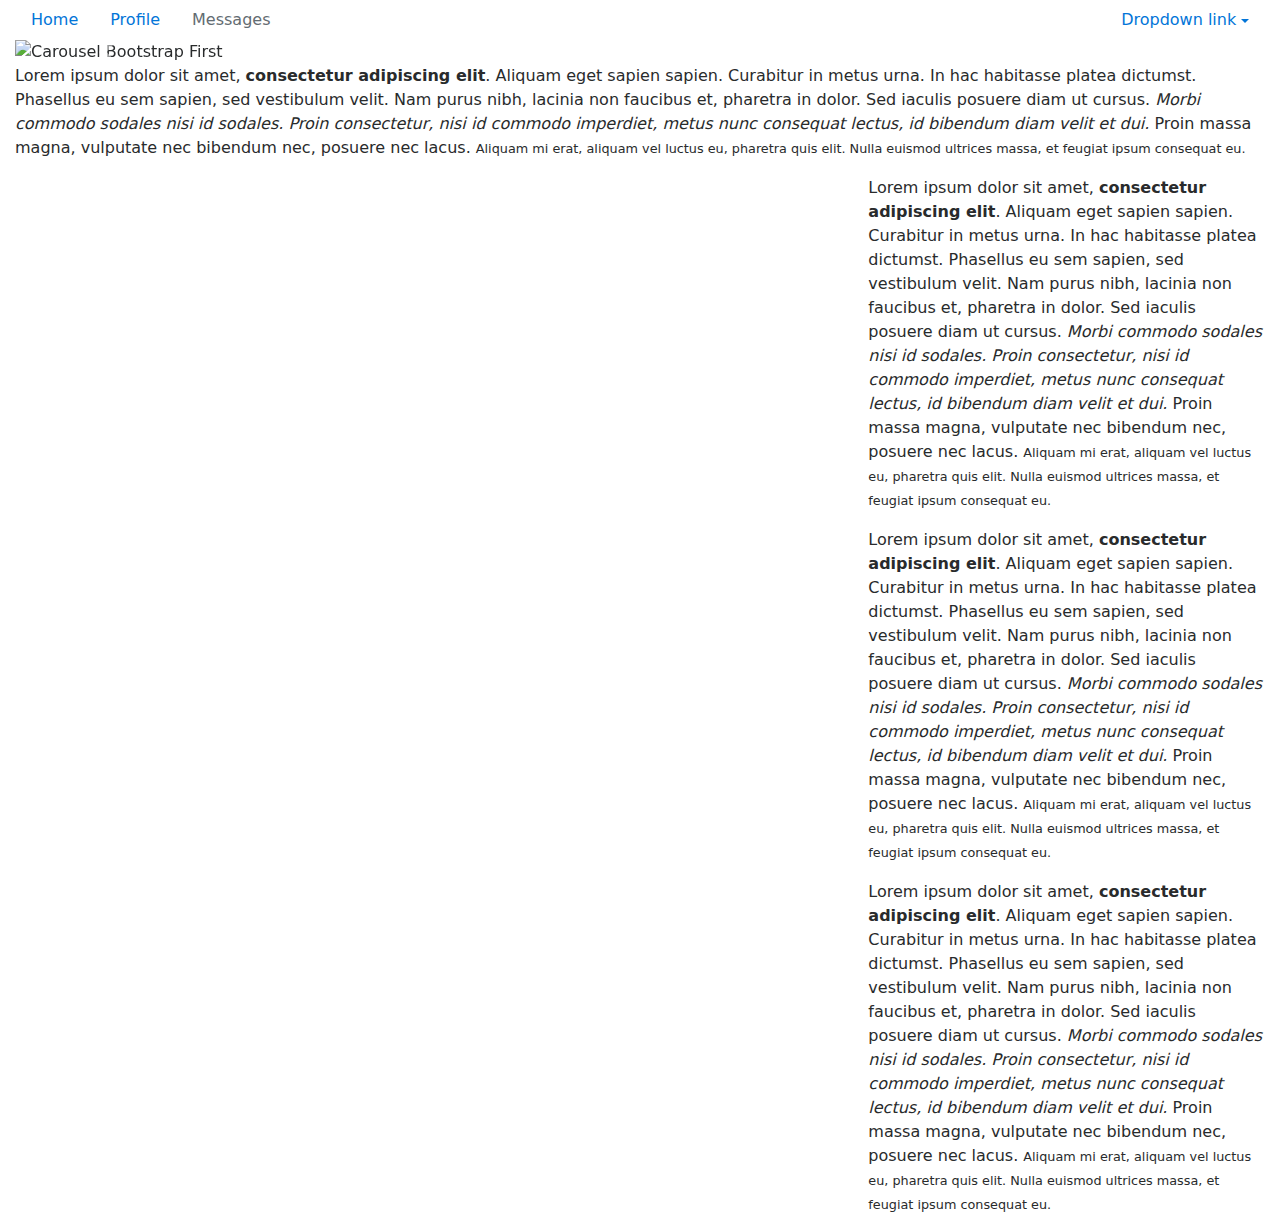
==== index.html @ fb109214 "updating with bootstrap" ====
<!DOCTYPE html>
<html lang="en">
  <head>
    <meta charset="utf-8">
    <meta http-equiv="X-UA-Compatible" content="IE=edge">
    <meta name="viewport" content="width=device-width, initial-scale=1">

    <title>Bootstrap 4, from LayoutIt!</title>

    <meta name="description" content="Source code generated using layoutit.com">
    <meta name="author" content="LayoutIt!">

    <link href="css/bootstrap.min.css" rel="stylesheet">
    <link href="css/style.css" rel="stylesheet">

  </head>
  <body>

    <div class="container-fluid">
	<div class="row">
		<div class="col-md-12">
			<ul class="nav">
				<li class="nav-item">
					<a class="nav-link active" href="#">Home</a>
				</li>
				<li class="nav-item">
					<a class="nav-link" href="#">Profile</a>
				</li>
				<li class="nav-item">
					<a class="nav-link disabled" href="#">Messages</a>
				</li>
				<li class="nav-item dropdown ml-md-auto">
					 <a class="nav-link dropdown-toggle" href="http://example.com" id="navbarDropdownMenuLink" data-toggle="dropdown">Dropdown link</a>
					<div class="dropdown-menu dropdown-menu-right" aria-labelledby="navbarDropdownMenuLink">
						 <a class="dropdown-item" href="#">Action</a> <a class="dropdown-item" href="#">Another action</a> <a class="dropdown-item" href="#">Something else here</a>
						<div class="dropdown-divider">
						</div> <a class="dropdown-item" href="#">Separated link</a>
					</div>
				</li>
			</ul>
			<div class="carousel slide" id="carousel-112012">
				<ol class="carousel-indicators">
					<li data-slide-to="0" data-target="#carousel-112012" class="active">
					</li>
					<li data-slide-to="1" data-target="#carousel-112012">
					</li>
					<li data-slide-to="2" data-target="#carousel-112012">
					</li>
				</ol>
				<div class="carousel-inner">
					<div class="carousel-item active">
						<img class="d-block w-100" alt="Carousel Bootstrap First" src="https://www.layoutit.com/img/sports-q-c-1600-500-1.jpg">
						<div class="carousel-caption">
							<h4>
								First Thumbnail label
							</h4>
							<p>
								Cras justo odio, dapibus ac facilisis in, egestas eget quam. Donec id elit non mi porta gravida at eget metus. Nullam id dolor id nibh ultricies vehicula ut id elit.
							</p>
						</div>
					</div>
					<div class="carousel-item">
						<img class="d-block w-100" alt="Carousel Bootstrap Second" src="https://www.layoutit.com/img/sports-q-c-1600-500-2.jpg">
						<div class="carousel-caption">
							<h4>
								Second Thumbnail label
							</h4>
							<p>
								Cras justo odio, dapibus ac facilisis in, egestas eget quam. Donec id elit non mi porta gravida at eget metus. Nullam id dolor id nibh ultricies vehicula ut id elit.
							</p>
						</div>
					</div>
					<div class="carousel-item">
						<img class="d-block w-100" alt="Carousel Bootstrap Third" src="https://www.layoutit.com/img/sports-q-c-1600-500-3.jpg">
						<div class="carousel-caption">
							<h4>
								Third Thumbnail label
							</h4>
							<p>
								Cras justo odio, dapibus ac facilisis in, egestas eget quam. Donec id elit non mi porta gravida at eget metus. Nullam id dolor id nibh ultricies vehicula ut id elit.
							</p>
						</div>
					</div>
				</div> <a class="carousel-control-prev" href="#carousel-112012" data-slide="prev"><span class="carousel-control-prev-icon"></span> <span class="sr-only">Previous</span></a> <a class="carousel-control-next" href="#carousel-112012" data-slide="next"><span class="carousel-control-next-icon"></span> <span class="sr-only">Next</span></a>
			</div>
		</div>
	</div>
	<div class="row">
		<div class="col-md-12">
			<p>
				Lorem ipsum dolor sit amet, <strong>consectetur adipiscing elit</strong>. Aliquam eget sapien sapien. Curabitur in metus urna. In hac habitasse platea dictumst. Phasellus eu sem sapien, sed vestibulum velit. Nam purus nibh, lacinia non faucibus et, pharetra in dolor. Sed iaculis posuere diam ut cursus. <em>Morbi commodo sodales nisi id sodales. Proin consectetur, nisi id commodo imperdiet, metus nunc consequat lectus, id bibendum diam velit et dui.</em> Proin massa magna, vulputate nec bibendum nec, posuere nec lacus. <small>Aliquam mi erat, aliquam vel luctus eu, pharetra quis elit. Nulla euismod ultrices massa, et feugiat ipsum consequat eu.</small>
			</p>
		</div>
	</div>
	<div class="row">
		<div class="col-md-8">
		</div>
		<div class="col-md-4">
			<p>
				Lorem ipsum dolor sit amet, <strong>consectetur adipiscing elit</strong>. Aliquam eget sapien sapien. Curabitur in metus urna. In hac habitasse platea dictumst. Phasellus eu sem sapien, sed vestibulum velit. Nam purus nibh, lacinia non faucibus et, pharetra in dolor. Sed iaculis posuere diam ut cursus. <em>Morbi commodo sodales nisi id sodales. Proin consectetur, nisi id commodo imperdiet, metus nunc consequat lectus, id bibendum diam velit et dui.</em> Proin massa magna, vulputate nec bibendum nec, posuere nec lacus. <small>Aliquam mi erat, aliquam vel luctus eu, pharetra quis elit. Nulla euismod ultrices massa, et feugiat ipsum consequat eu.</small>
			</p>
		</div>
	</div>
	<div class="row">
		<div class="col-md-8">
		</div>
		<div class="col-md-4">
			<p>
				Lorem ipsum dolor sit amet, <strong>consectetur adipiscing elit</strong>. Aliquam eget sapien sapien. Curabitur in metus urna. In hac habitasse platea dictumst. Phasellus eu sem sapien, sed vestibulum velit. Nam purus nibh, lacinia non faucibus et, pharetra in dolor. Sed iaculis posuere diam ut cursus. <em>Morbi commodo sodales nisi id sodales. Proin consectetur, nisi id commodo imperdiet, metus nunc consequat lectus, id bibendum diam velit et dui.</em> Proin massa magna, vulputate nec bibendum nec, posuere nec lacus. <small>Aliquam mi erat, aliquam vel luctus eu, pharetra quis elit. Nulla euismod ultrices massa, et feugiat ipsum consequat eu.</small>
			</p>
		</div>
	</div>
	<div class="row">
		<div class="col-md-8">
		</div>
		<div class="col-md-4">
			<p>
				Lorem ipsum dolor sit amet, <strong>consectetur adipiscing elit</strong>. Aliquam eget sapien sapien. Curabitur in metus urna. In hac habitasse platea dictumst. Phasellus eu sem sapien, sed vestibulum velit. Nam purus nibh, lacinia non faucibus et, pharetra in dolor. Sed iaculis posuere diam ut cursus. <em>Morbi commodo sodales nisi id sodales. Proin consectetur, nisi id commodo imperdiet, metus nunc consequat lectus, id bibendum diam velit et dui.</em> Proin massa magna, vulputate nec bibendum nec, posuere nec lacus. <small>Aliquam mi erat, aliquam vel luctus eu, pharetra quis elit. Nulla euismod ultrices massa, et feugiat ipsum consequat eu.</small>
			</p>
		</div>
	</div>
</div>

    <script src="js/jquery.min.js"></script>
    <script src="js/bootstrap.min.js"></script>
    <script src="js/scripts.js"></script>
  </body>
</html>
---- css/style.css ----
# Empty CSS file for your own CSS
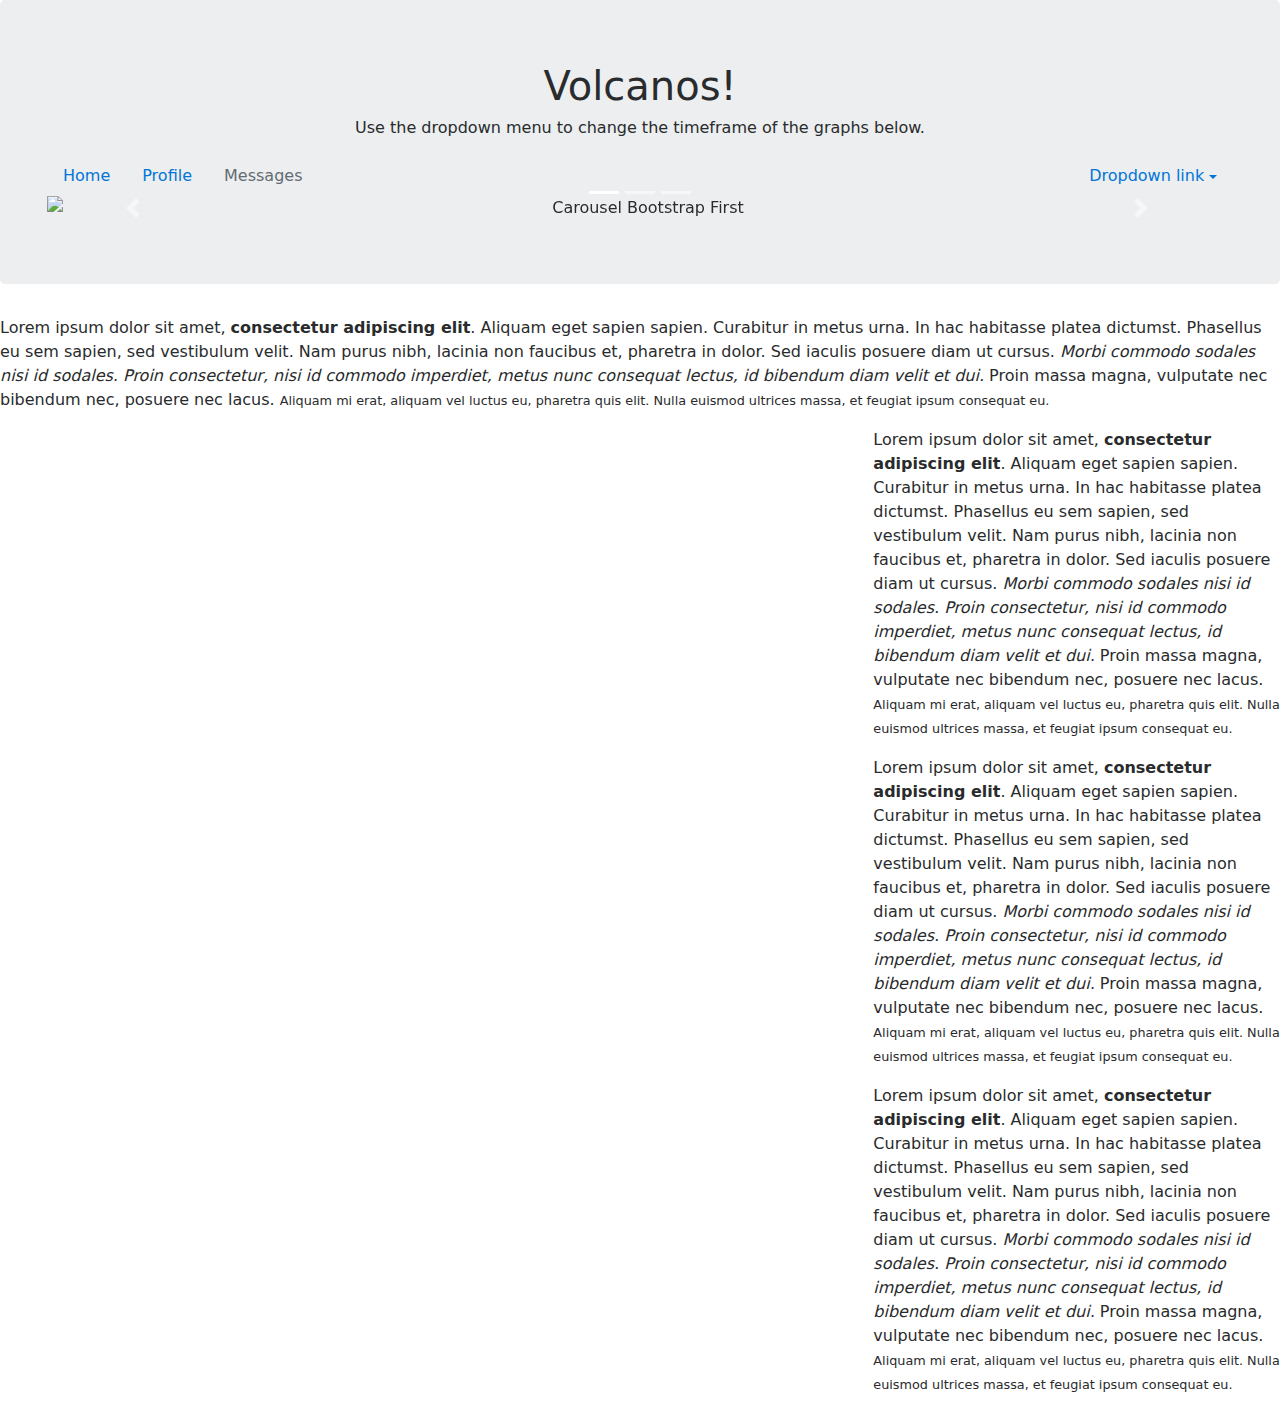
==== commit 626ebb71: "updating app.js" ====
--- a/index.html
+++ b/index.html
@@ -18,6 +18,9 @@
 
     <div class="container-fluid">
 	<div class="row">
+		<div class="col-md-12 jumbotron text-center">
+			<h1>Volcanos!</h1>
+			<p>Use the dropdown menu to change the timeframe of the graphs below.</p>
 		<div class="col-md-12">
 			<ul class="nav">
 				<li class="nav-item">
@@ -96,6 +99,7 @@
 		<div class="col-md-8">
 		</div>
 		<div class="col-md-4">
+			<div id = "bar"></div>	
 			<p>
 				Lorem ipsum dolor sit amet, <strong>consectetur adipiscing elit</strong>. Aliquam eget sapien sapien. Curabitur in metus urna. In hac habitasse platea dictumst. Phasellus eu sem sapien, sed vestibulum velit. Nam purus nibh, lacinia non faucibus et, pharetra in dolor. Sed iaculis posuere diam ut cursus. <em>Morbi commodo sodales nisi id sodales. Proin consectetur, nisi id commodo imperdiet, metus nunc consequat lectus, id bibendum diam velit et dui.</em> Proin massa magna, vulputate nec bibendum nec, posuere nec lacus. <small>Aliquam mi erat, aliquam vel luctus eu, pharetra quis elit. Nulla euismod ultrices massa, et feugiat ipsum consequat eu.</small>
 			</p>
@@ -105,6 +109,7 @@
 		<div class="col-md-8">
 		</div>
 		<div class="col-md-4">
+			<div id="bubble"></div>
 			<p>
 				Lorem ipsum dolor sit amet, <strong>consectetur adipiscing elit</strong>. Aliquam eget sapien sapien. Curabitur in metus urna. In hac habitasse platea dictumst. Phasellus eu sem sapien, sed vestibulum velit. Nam purus nibh, lacinia non faucibus et, pharetra in dolor. Sed iaculis posuere diam ut cursus. <em>Morbi commodo sodales nisi id sodales. Proin consectetur, nisi id commodo imperdiet, metus nunc consequat lectus, id bibendum diam velit et dui.</em> Proin massa magna, vulputate nec bibendum nec, posuere nec lacus. <small>Aliquam mi erat, aliquam vel luctus eu, pharetra quis elit. Nulla euismod ultrices massa, et feugiat ipsum consequat eu.</small>
 			</p>
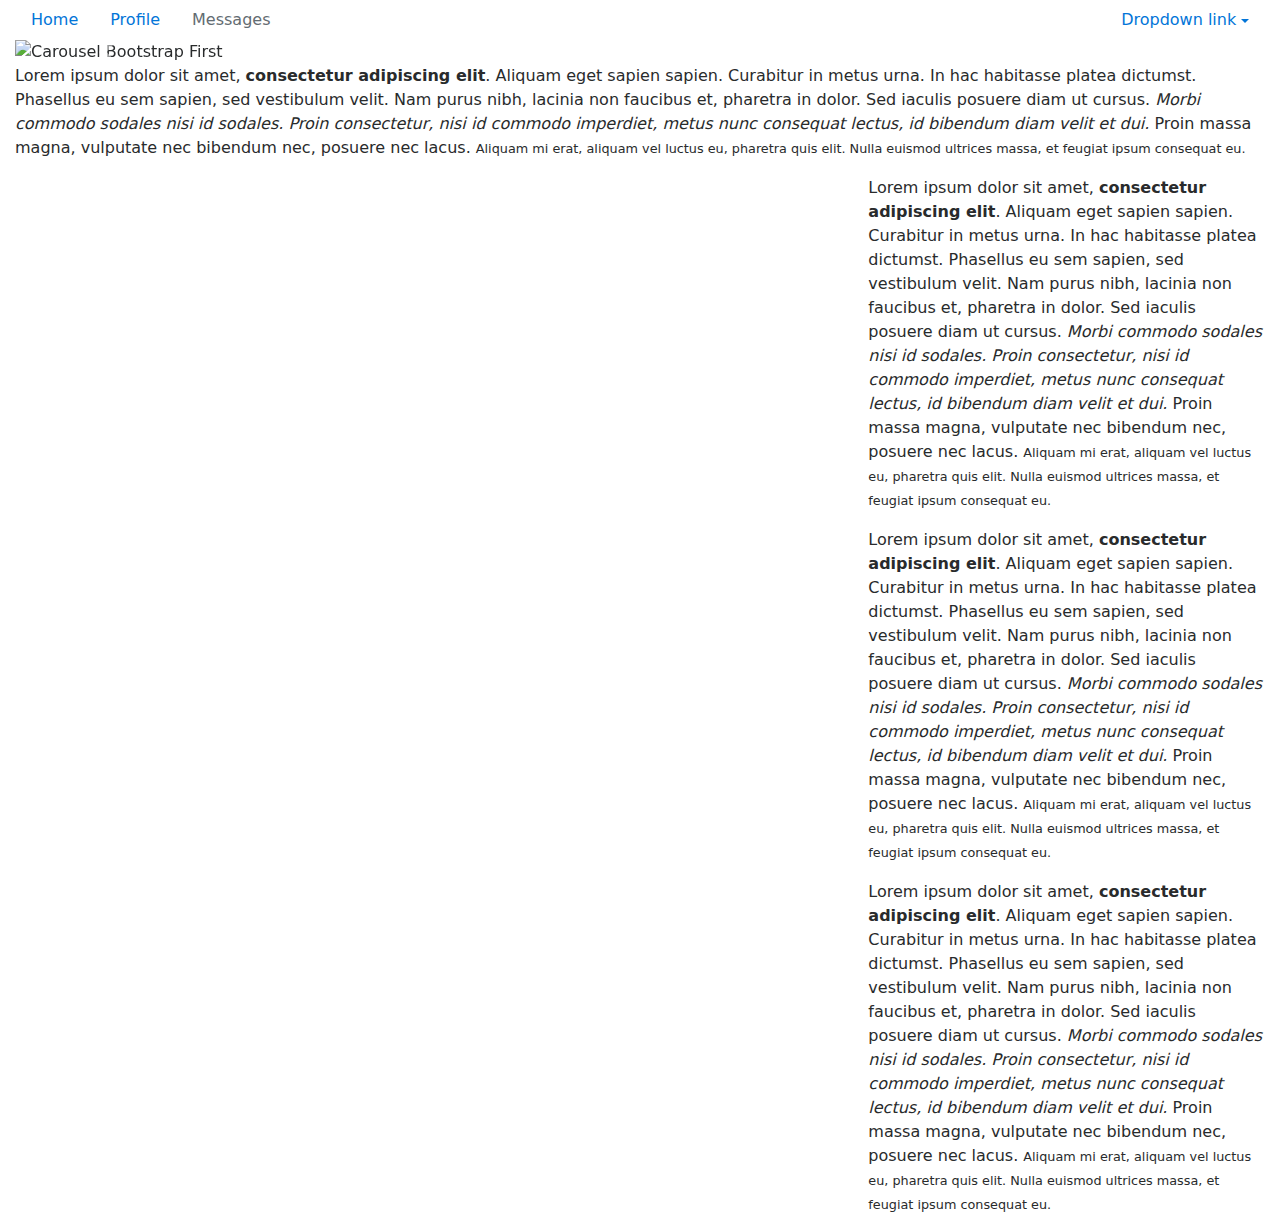
==== commit c86357bf: "Merge branch 'main' of https://github.com/Crazyspaceman-hd/Project2_Volcanoes into main" ====
--- a/index.html
+++ b/index.html
@@ -18,9 +18,6 @@
 
     <div class="container-fluid">
 	<div class="row">
-		<div class="col-md-12 jumbotron text-center">
-			<h1>Volcanos!</h1>
-			<p>Use the dropdown menu to change the timeframe of the graphs below.</p>
 		<div class="col-md-12">
 			<ul class="nav">
 				<li class="nav-item">
@@ -99,7 +96,6 @@
 		<div class="col-md-8">
 		</div>
 		<div class="col-md-4">
-			<div id = "bar"></div>	
 			<p>
 				Lorem ipsum dolor sit amet, <strong>consectetur adipiscing elit</strong>. Aliquam eget sapien sapien. Curabitur in metus urna. In hac habitasse platea dictumst. Phasellus eu sem sapien, sed vestibulum velit. Nam purus nibh, lacinia non faucibus et, pharetra in dolor. Sed iaculis posuere diam ut cursus. <em>Morbi commodo sodales nisi id sodales. Proin consectetur, nisi id commodo imperdiet, metus nunc consequat lectus, id bibendum diam velit et dui.</em> Proin massa magna, vulputate nec bibendum nec, posuere nec lacus. <small>Aliquam mi erat, aliquam vel luctus eu, pharetra quis elit. Nulla euismod ultrices massa, et feugiat ipsum consequat eu.</small>
 			</p>
@@ -109,7 +105,6 @@
 		<div class="col-md-8">
 		</div>
 		<div class="col-md-4">
-			<div id="bubble"></div>
 			<p>
 				Lorem ipsum dolor sit amet, <strong>consectetur adipiscing elit</strong>. Aliquam eget sapien sapien. Curabitur in metus urna. In hac habitasse platea dictumst. Phasellus eu sem sapien, sed vestibulum velit. Nam purus nibh, lacinia non faucibus et, pharetra in dolor. Sed iaculis posuere diam ut cursus. <em>Morbi commodo sodales nisi id sodales. Proin consectetur, nisi id commodo imperdiet, metus nunc consequat lectus, id bibendum diam velit et dui.</em> Proin massa magna, vulputate nec bibendum nec, posuere nec lacus. <small>Aliquam mi erat, aliquam vel luctus eu, pharetra quis elit. Nulla euismod ultrices massa, et feugiat ipsum consequat eu.</small>
 			</p>
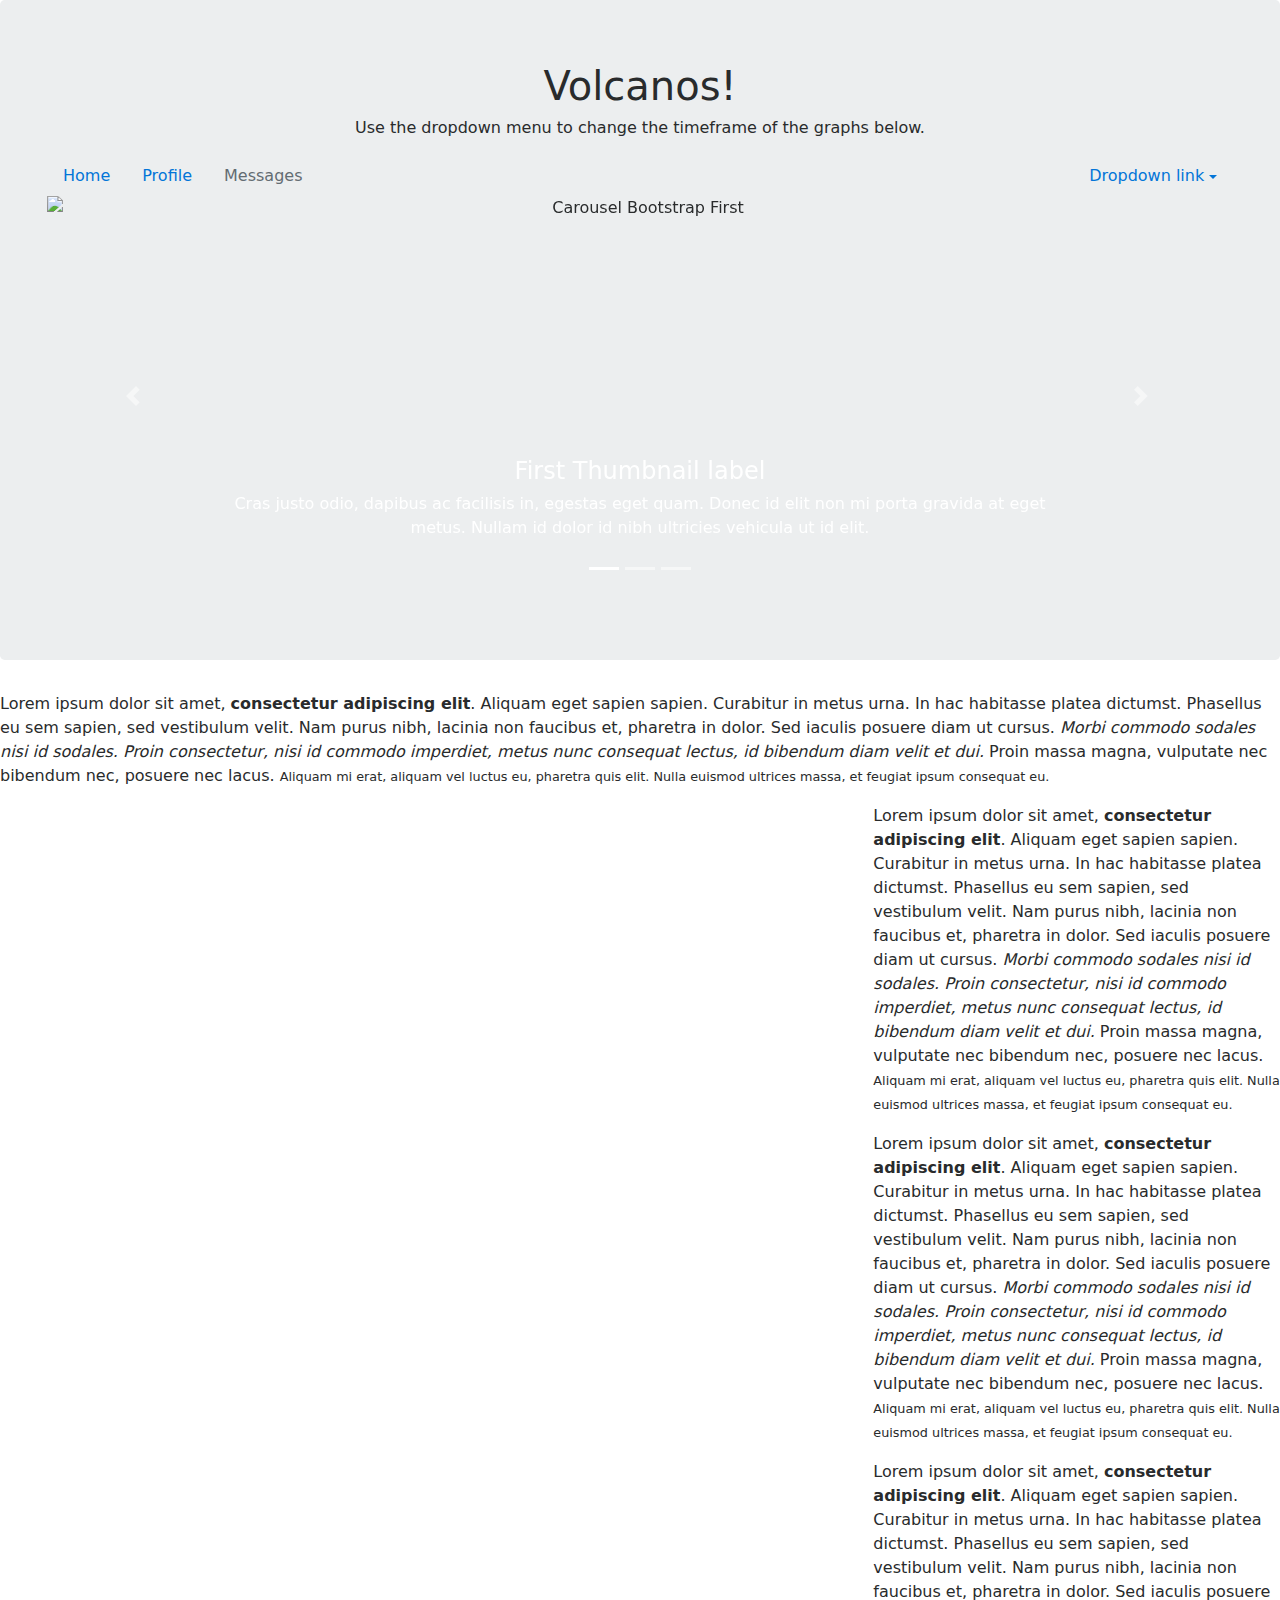
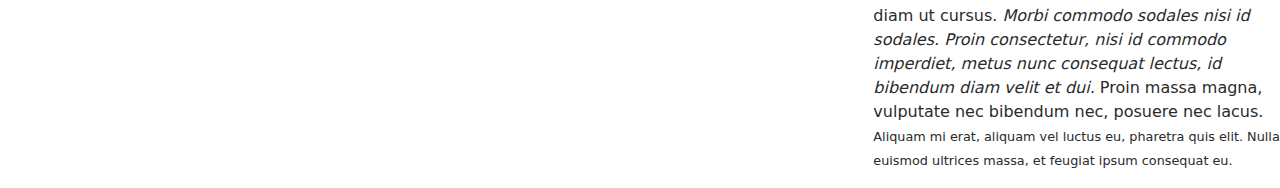
==== commit b9aa1293: "updating index.html" ====
--- a/index.html
+++ b/index.html
@@ -1,128 +1,127 @@
 <!DOCTYPE html>
 <html lang="en">
-  <head>
-    <meta charset="utf-8">
-    <meta http-equiv="X-UA-Compatible" content="IE=edge">
-    <meta name="viewport" content="width=device-width, initial-scale=1">
-
-    <title>Bootstrap 4, from LayoutIt!</title>
-
-    <meta name="description" content="Source code generated using layoutit.com">
-    <meta name="author" content="LayoutIt!">
-
-    <link href="css/bootstrap.min.css" rel="stylesheet">
-    <link href="css/style.css" rel="stylesheet">
-
-  </head>
-  <body>
-
-    <div class="container-fluid">
-	<div class="row">
-		<div class="col-md-12">
-			<ul class="nav">
-				<li class="nav-item">
-					<a class="nav-link active" href="#">Home</a>
+<head>
+<meta charset="utf-8">
+<meta http-equiv="X-UA-Compatible" content="IE=edge">
+<meta name="viewport" content="width=device-width, initial-scale=1">
+<title>Bootstrap 4, from LayoutIt!</title>
+<meta name="description" content="Source code generated using layoutit.com">
+<meta name="author" content="LayoutIt!">
+<link href="static/css/bootstrap.min.css" rel="stylesheet">
+<link href="static/css/style.css" rel="stylesheet">
+</head>
+<body>
+<div class="container-fluid">
+<div class="row">
+	<div class="col-md-12 jumbotron text-center">
+		<h1>Volcanos!</h1>
+		<p>Use the dropdown menu to change the timeframe of the graphs below.</p>
+	<div class="col-md-12">
+		<ul class="nav">
+			<li class="nav-item">
+				<a class="nav-link active" href="#">Home</a>
+			</li>
+			<li class="nav-item">
+				<a class="nav-link" href="#">Profile</a>
+			</li>
+			<li class="nav-item">
+				<a class="nav-link disabled" href="#">Messages</a>
+			</li>
+			<li class="nav-item dropdown ml-md-auto">
+				 <a class="nav-link dropdown-toggle" href="http://example.com" id="navbarDropdownMenuLink" data-toggle="dropdown">Dropdown link</a>
+				<div class="dropdown-menu dropdown-menu-right" aria-labelledby="navbarDropdownMenuLink">
+					 <a class="dropdown-item" href="#">Action</a> <a class="dropdown-item" href="#">Another action</a> <a class="dropdown-item" href="#">Something else here</a>
+					<div class="dropdown-divider">
+					</div> <a class="dropdown-item" href="#">Separated link</a>
+				</div>
+			</li>
+		</ul>
+		<div class="carousel slide" id="carousel-112012">
+			<ol class="carousel-indicators">
+				<li data-slide-to="0" data-target="#carousel-112012" class="active">
 				</li>
-				<li class="nav-item">
-					<a class="nav-link" href="#">Profile</a>
+				<li data-slide-to="1" data-target="#carousel-112012">
 				</li>
-				<li class="nav-item">
-					<a class="nav-link disabled" href="#">Messages</a>
+				<li data-slide-to="2" data-target="#carousel-112012">
 				</li>
-				<li class="nav-item dropdown ml-md-auto">
-					 <a class="nav-link dropdown-toggle" href="http://example.com" id="navbarDropdownMenuLink" data-toggle="dropdown">Dropdown link</a>
-					<div class="dropdown-menu dropdown-menu-right" aria-labelledby="navbarDropdownMenuLink">
-						 <a class="dropdown-item" href="#">Action</a> <a class="dropdown-item" href="#">Another action</a> <a class="dropdown-item" href="#">Something else here</a>
-						<div class="dropdown-divider">
-						</div> <a class="dropdown-item" href="#">Separated link</a>
+			</ol>
+			<div class="carousel-inner">
+				<div class="carousel-item active">
+					<img class="d-block w-100" alt="Carousel Bootstrap First" src="https://wowslider.com/sliders/demo-86/data1/images/volcaniceruption67668_1280.jpg" height="400px" alt="vertical carousel bootstrap " title="" id="wows1_2">
+					<div class="carousel-caption">
+						<h4>
+							First Thumbnail label
+						</h4>
+						<p>
+							Cras justo odio, dapibus ac facilisis in, egestas eget quam. Donec id elit non mi porta gravida at eget metus. Nullam id dolor id nibh ultricies vehicula ut id elit.
+						</p>
 					</div>
-				</li>
-			</ul>
-			<div class="carousel slide" id="carousel-112012">
-				<ol class="carousel-indicators">
-					<li data-slide-to="0" data-target="#carousel-112012" class="active">
-					</li>
-					<li data-slide-to="1" data-target="#carousel-112012">
-					</li>
-					<li data-slide-to="2" data-target="#carousel-112012">
-					</li>
-				</ol>
-				<div class="carousel-inner">
-					<div class="carousel-item active">
-						<img class="d-block w-100" alt="Carousel Bootstrap First" src="https://www.layoutit.com/img/sports-q-c-1600-500-1.jpg">
-						<div class="carousel-caption">
-							<h4>
-								First Thumbnail label
-							</h4>
-							<p>
-								Cras justo odio, dapibus ac facilisis in, egestas eget quam. Donec id elit non mi porta gravida at eget metus. Nullam id dolor id nibh ultricies vehicula ut id elit.
-							</p>
-						</div>
+				</div>
+				<div class="carousel-item">
+					<img class="d-block w-100" alt="Carousel Bootstrap Second" src="https://wowslider.com/sliders/demo-86/data1/images/lava67574_1280.jpg" style="width:640px;height:360px" alt="vertical carousel bootstrap ">
+					<div class="carousel-caption">
+						<h4>
+							Second Thumbnail label
+						</h4>
+						<p>
+							Cras justo odio, dapibus ac facilisis in, egestas eget quam. Donec id elit non mi porta gravida at eget metus. Nullam id dolor id nibh ultricies vehicula ut id elit.
+						</p>
 					</div>
-					<div class="carousel-item">
-						<img class="d-block w-100" alt="Carousel Bootstrap Second" src="https://www.layoutit.com/img/sports-q-c-1600-500-2.jpg">
-						<div class="carousel-caption">
-							<h4>
-								Second Thumbnail label
-							</h4>
-							<p>
-								Cras justo odio, dapibus ac facilisis in, egestas eget quam. Donec id elit non mi porta gravida at eget metus. Nullam id dolor id nibh ultricies vehicula ut id elit.
-							</p>
-						</div>
+				</div>
+				<div class="carousel-item">
+					<img class="d-block w-100" alt="Carousel Bootstrap Second" src="https://wowslider.com/sliders/demo-86/data1/images/yemeni81175_1280.jpg" style="width:640px;height:360px" alt="vertical carousel bootstrap ">
+					<div class="carousel-caption">
+						<h4>
+							Third Thumbnail label
+						</h4>
+						<p>
+							Cras justo odio, dapibus ac facilisis in, egestas eget quam. Donec id elit non mi porta gravida at eget metus. Nullam id dolor id nibh ultricies vehicula ut id elit.
+						</p>
 					</div>
-					<div class="carousel-item">
-						<img class="d-block w-100" alt="Carousel Bootstrap Third" src="https://www.layoutit.com/img/sports-q-c-1600-500-3.jpg">
-						<div class="carousel-caption">
-							<h4>
-								Third Thumbnail label
-							</h4>
-							<p>
-								Cras justo odio, dapibus ac facilisis in, egestas eget quam. Donec id elit non mi porta gravida at eget metus. Nullam id dolor id nibh ultricies vehicula ut id elit.
-							</p>
-						</div>
-					</div>
-				</div> <a class="carousel-control-prev" href="#carousel-112012" data-slide="prev"><span class="carousel-control-prev-icon"></span> <span class="sr-only">Previous</span></a> <a class="carousel-control-next" href="#carousel-112012" data-slide="next"><span class="carousel-control-next-icon"></span> <span class="sr-only">Next</span></a>
-			</div>
-		</div>
-	</div>
-	<div class="row">
-		<div class="col-md-12">
-			<p>
-				Lorem ipsum dolor sit amet, <strong>consectetur adipiscing elit</strong>. Aliquam eget sapien sapien. Curabitur in metus urna. In hac habitasse platea dictumst. Phasellus eu sem sapien, sed vestibulum velit. Nam purus nibh, lacinia non faucibus et, pharetra in dolor. Sed iaculis posuere diam ut cursus. <em>Morbi commodo sodales nisi id sodales. Proin consectetur, nisi id commodo imperdiet, metus nunc consequat lectus, id bibendum diam velit et dui.</em> Proin massa magna, vulputate nec bibendum nec, posuere nec lacus. <small>Aliquam mi erat, aliquam vel luctus eu, pharetra quis elit. Nulla euismod ultrices massa, et feugiat ipsum consequat eu.</small>
-			</p>
-		</div>
-	</div>
-	<div class="row">
-		<div class="col-md-8">
-		</div>
-		<div class="col-md-4">
-			<p>
-				Lorem ipsum dolor sit amet, <strong>consectetur adipiscing elit</strong>. Aliquam eget sapien sapien. Curabitur in metus urna. In hac habitasse platea dictumst. Phasellus eu sem sapien, sed vestibulum velit. Nam purus nibh, lacinia non faucibus et, pharetra in dolor. Sed iaculis posuere diam ut cursus. <em>Morbi commodo sodales nisi id sodales. Proin consectetur, nisi id commodo imperdiet, metus nunc consequat lectus, id bibendum diam velit et dui.</em> Proin massa magna, vulputate nec bibendum nec, posuere nec lacus. <small>Aliquam mi erat, aliquam vel luctus eu, pharetra quis elit. Nulla euismod ultrices massa, et feugiat ipsum consequat eu.</small>
-			</p>
-		</div>
-	</div>
-	<div class="row">
-		<div class="col-md-8">
-		</div>
-		<div class="col-md-4">
-			<p>
-				Lorem ipsum dolor sit amet, <strong>consectetur adipiscing elit</strong>. Aliquam eget sapien sapien. Curabitur in metus urna. In hac habitasse platea dictumst. Phasellus eu sem sapien, sed vestibulum velit. Nam purus nibh, lacinia non faucibus et, pharetra in dolor. Sed iaculis posuere diam ut cursus. <em>Morbi commodo sodales nisi id sodales. Proin consectetur, nisi id commodo imperdiet, metus nunc consequat lectus, id bibendum diam velit et dui.</em> Proin massa magna, vulputate nec bibendum nec, posuere nec lacus. <small>Aliquam mi erat, aliquam vel luctus eu, pharetra quis elit. Nulla euismod ultrices massa, et feugiat ipsum consequat eu.</small>
-			</p>
-		</div>
-	</div>
-	<div class="row">
-		<div class="col-md-8">
-		</div>
-		<div class="col-md-4">
-			<p>
-				Lorem ipsum dolor sit amet, <strong>consectetur adipiscing elit</strong>. Aliquam eget sapien sapien. Curabitur in metus urna. In hac habitasse platea dictumst. Phasellus eu sem sapien, sed vestibulum velit. Nam purus nibh, lacinia non faucibus et, pharetra in dolor. Sed iaculis posuere diam ut cursus. <em>Morbi commodo sodales nisi id sodales. Proin consectetur, nisi id commodo imperdiet, metus nunc consequat lectus, id bibendum diam velit et dui.</em> Proin massa magna, vulputate nec bibendum nec, posuere nec lacus. <small>Aliquam mi erat, aliquam vel luctus eu, pharetra quis elit. Nulla euismod ultrices massa, et feugiat ipsum consequat eu.</small>
-			</p>
+				</div>
+			</div> <a class="carousel-control-prev" href="#carousel-112012" data-slide="prev"><span class="carousel-control-prev-icon"></span> <span class="sr-only">Previous</span></a> <a class="carousel-control-next" href="#carousel-112012" data-slide="next"><span class="carousel-control-next-icon"></span> <span class="sr-only">Next</span></a>
 		</div>
 	</div>
 </div>
-
-    <script src="js/jquery.min.js"></script>
-    <script src="js/bootstrap.min.js"></script>
-    <script src="js/scripts.js"></script>
-  </body>
+<div class="row">
+	<div class="col-md-12">
+		<p>
+			Lorem ipsum dolor sit amet, <strong>consectetur adipiscing elit</strong>. Aliquam eget sapien sapien. Curabitur in metus urna. In hac habitasse platea dictumst. Phasellus eu sem sapien, sed vestibulum velit. Nam purus nibh, lacinia non faucibus et, pharetra in dolor. Sed iaculis posuere diam ut cursus. <em>Morbi commodo sodales nisi id sodales. Proin consectetur, nisi id commodo imperdiet, metus nunc consequat lectus, id bibendum diam velit et dui.</em> Proin massa magna, vulputate nec bibendum nec, posuere nec lacus. <small>Aliquam mi erat, aliquam vel luctus eu, pharetra quis elit. Nulla euismod ultrices massa, et feugiat ipsum consequat eu.</small>
+		</p>
+	</div>
+</div>
+<div class="row">
+	<div class="col-md-8">
+	</div>
+	<div class="col-md-4">
+		<div id = "bar"></div>	
+		<p>
+			Lorem ipsum dolor sit amet, <strong>consectetur adipiscing elit</strong>. Aliquam eget sapien sapien. Curabitur in metus urna. In hac habitasse platea dictumst. Phasellus eu sem sapien, sed vestibulum velit. Nam purus nibh, lacinia non faucibus et, pharetra in dolor. Sed iaculis posuere diam ut cursus. <em>Morbi commodo sodales nisi id sodales. Proin consectetur, nisi id commodo imperdiet, metus nunc consequat lectus, id bibendum diam velit et dui.</em> Proin massa magna, vulputate nec bibendum nec, posuere nec lacus. <small>Aliquam mi erat, aliquam vel luctus eu, pharetra quis elit. Nulla euismod ultrices massa, et feugiat ipsum consequat eu.</small>
+		</p>
+	</div>
+</div>
+<div class="row">
+	<div class="col-md-8">
+	</div>
+	<div class="col-md-4">
+		<div id="bubble"></div>
+		<p>
+			Lorem ipsum dolor sit amet, <strong>consectetur adipiscing elit</strong>. Aliquam eget sapien sapien. Curabitur in metus urna. In hac habitasse platea dictumst. Phasellus eu sem sapien, sed vestibulum velit. Nam purus nibh, lacinia non faucibus et, pharetra in dolor. Sed iaculis posuere diam ut cursus. <em>Morbi commodo sodales nisi id sodales. Proin consectetur, nisi id commodo imperdiet, metus nunc consequat lectus, id bibendum diam velit et dui.</em> Proin massa magna, vulputate nec bibendum nec, posuere nec lacus. <small>Aliquam mi erat, aliquam vel luctus eu, pharetra quis elit. Nulla euismod ultrices massa, et feugiat ipsum consequat eu.</small>
+		</p>
+	</div>
+</div>
+<div class="row">
+	<div class="col-md-8">
+	</div>
+	<div class="col-md-4">
+		<p>
+			Lorem ipsum dolor sit amet, <strong>consectetur adipiscing elit</strong>. Aliquam eget sapien sapien. Curabitur in metus urna. In hac habitasse platea dictumst. Phasellus eu sem sapien, sed vestibulum velit. Nam purus nibh, lacinia non faucibus et, pharetra in dolor. Sed iaculis posuere diam ut cursus. <em>Morbi commodo sodales nisi id sodales. Proin consectetur, nisi id commodo imperdiet, metus nunc consequat lectus, id bibendum diam velit et dui.</em> Proin massa magna, vulputate nec bibendum nec, posuere nec lacus. <small>Aliquam mi erat, aliquam vel luctus eu, pharetra quis elit. Nulla euismod ultrices massa, et feugiat ipsum consequat eu.</small>
+		</p>
+	</div>
+</div>
+</div>
+<script src="static/js/jquery.min.js"></script>
+<script src="static/js/bootstrap.min.js"></script>
+<script src="static/js/scripts.js"></script>
+</body>
 </html>--- a/static/css/style.css
+++ b/static/css/style.css
@@ -0,0 +1 @@
+# Empty CSS file for your own CSS
